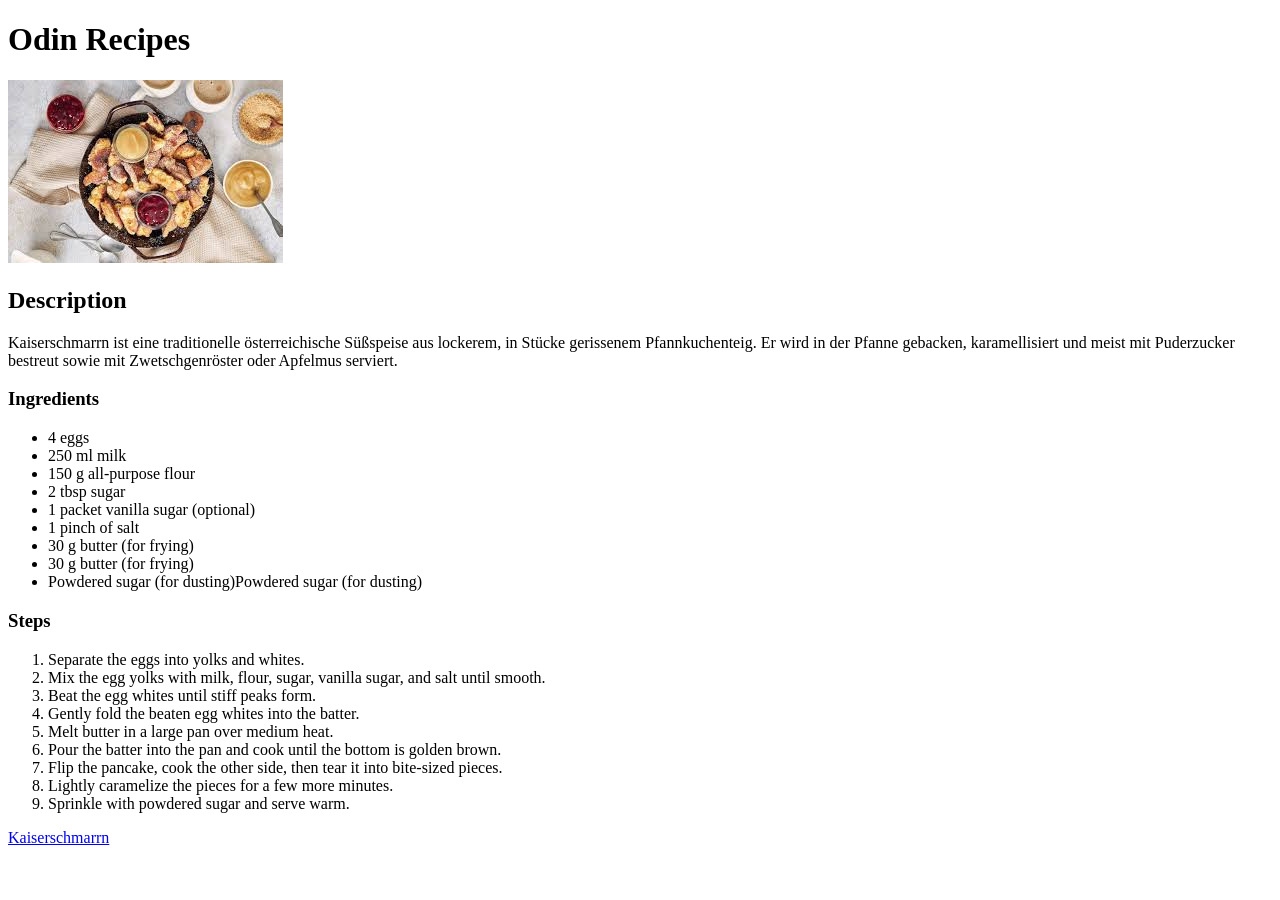
==== index.html @ bc6d34de "Create first page with first recipe Creation of the first recipe and home page with image for first " ====
<!DOCTYPE html>
<html lang="en">
<head>
    <meta charset="UTF-8">
    <meta name="viewport" content="width=device-width, initial-scale=1.0">
    <title>Odin-Recipes</title>
</head>
<body>
    <h1>Odin Recipes</h1>

    <img src="images/Kaisershcmarrn_headingImg.jpeg" alt="Image of Kaiserschmarrn">

    <h2>Description</h2>
    
    <p>
        Kaiserschmarrn ist eine traditionelle österreichische Süßspeise aus lockerem, in Stücke 
        gerissenem Pfannkuchenteig. Er wird in der Pfanne gebacken, karamellisiert und meist mit 
        Puderzucker bestreut sowie mit Zwetschgenröster oder Apfelmus serviert.
    </p>
    
    <h3>Ingredients</h3>
    
    <ul>
        <li>4 eggs</li>
        <li>250 ml milk</li>
        <li>150 g all-purpose flour</li>
        <li>2 tbsp sugar</li>
        <li>1 packet vanilla sugar (optional)</li>
        <li>1 pinch of salt</li>
        <li>30 g butter (for frying)</li>
        <li>30 g butter (for frying)</li>
        <li>Powdered sugar (for dusting)Powdered sugar (for dusting)</li>
    </ul>
    
    <h3>Steps</h3>
    
    <ol>
        <li>Separate the eggs into yolks and whites.</li>
        <li>Mix the egg yolks with milk, flour, sugar, vanilla sugar, and salt until smooth.</li>
        <li>Beat the egg whites until stiff peaks form.</li>
        <li>Gently fold the beaten egg whites into the batter.</li>
        <li>Melt butter in a large pan over medium heat.</li>
        <li>Pour the batter into the pan and cook until the bottom is golden brown.</li>
        <li>Flip the pancake, cook the other side, then tear it into bite-sized pieces.</li>
        <li>Lightly caramelize the pieces for a few more minutes.</li>
        <li>Sprinkle with powdered sugar and serve warm.</li>
    </ol>

    <a href="/recipes/Kaiserschmarrn.html">Kaiserschmarrn</a>
</body>
</html>
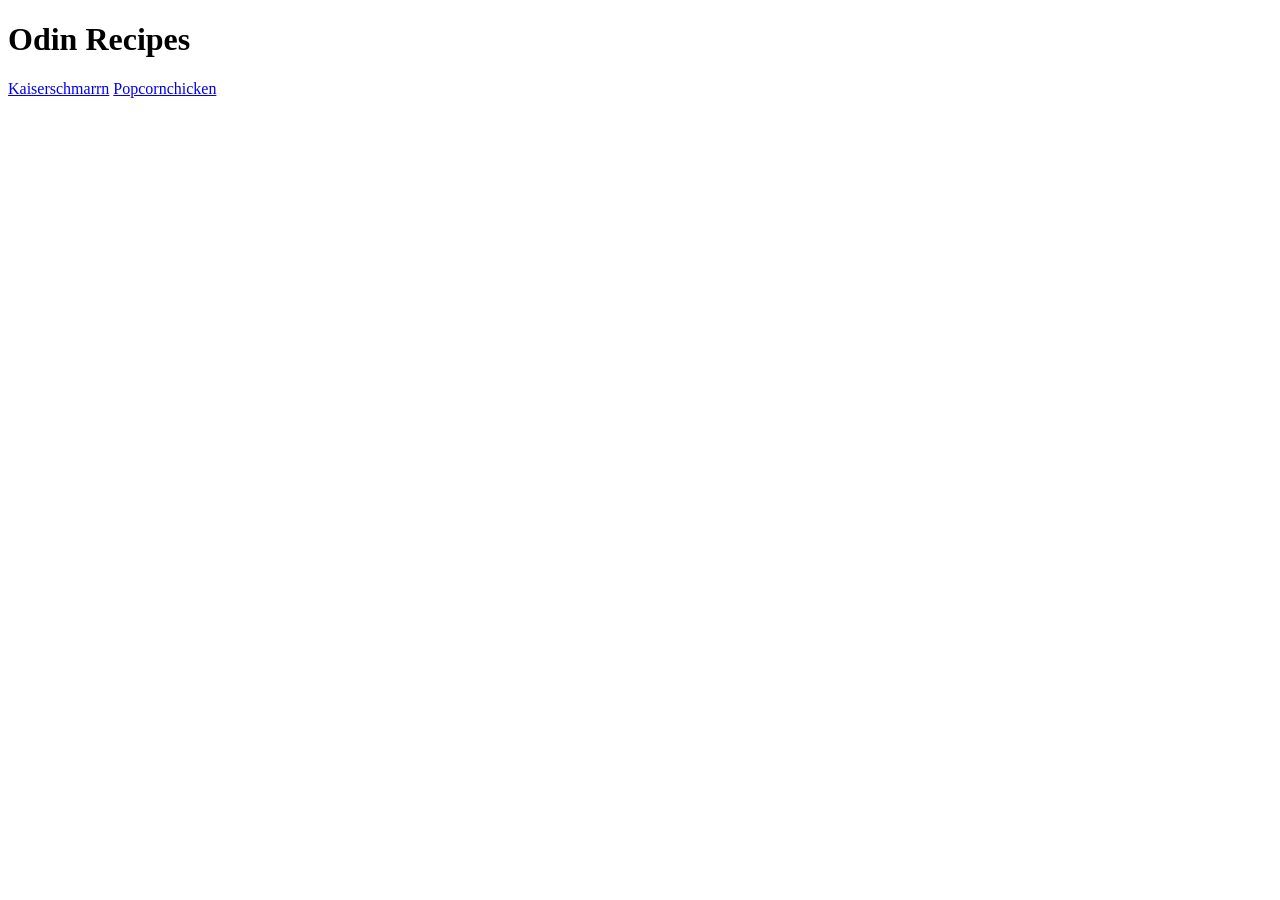
==== commit 816d675e: "Add 2nd recipe Need minimum 3 recipes for this project added 2nd named Popcornchicken without any co" ====
--- a/index.html
+++ b/index.html
@@ -8,44 +8,7 @@
 <body>
     <h1>Odin Recipes</h1>
 
-    <img src="images/Kaisershcmarrn_headingImg.jpeg" alt="Image of Kaiserschmarrn">
-
-    <h2>Description</h2>
-    
-    <p>
-        Kaiserschmarrn ist eine traditionelle österreichische Süßspeise aus lockerem, in Stücke 
-        gerissenem Pfannkuchenteig. Er wird in der Pfanne gebacken, karamellisiert und meist mit 
-        Puderzucker bestreut sowie mit Zwetschgenröster oder Apfelmus serviert.
-    </p>
-    
-    <h3>Ingredients</h3>
-    
-    <ul>
-        <li>4 eggs</li>
-        <li>250 ml milk</li>
-        <li>150 g all-purpose flour</li>
-        <li>2 tbsp sugar</li>
-        <li>1 packet vanilla sugar (optional)</li>
-        <li>1 pinch of salt</li>
-        <li>30 g butter (for frying)</li>
-        <li>30 g butter (for frying)</li>
-        <li>Powdered sugar (for dusting)Powdered sugar (for dusting)</li>
-    </ul>
-    
-    <h3>Steps</h3>
-    
-    <ol>
-        <li>Separate the eggs into yolks and whites.</li>
-        <li>Mix the egg yolks with milk, flour, sugar, vanilla sugar, and salt until smooth.</li>
-        <li>Beat the egg whites until stiff peaks form.</li>
-        <li>Gently fold the beaten egg whites into the batter.</li>
-        <li>Melt butter in a large pan over medium heat.</li>
-        <li>Pour the batter into the pan and cook until the bottom is golden brown.</li>
-        <li>Flip the pancake, cook the other side, then tear it into bite-sized pieces.</li>
-        <li>Lightly caramelize the pieces for a few more minutes.</li>
-        <li>Sprinkle with powdered sugar and serve warm.</li>
-    </ol>
-
     <a href="/recipes/Kaiserschmarrn.html">Kaiserschmarrn</a>
+    <a href="/recipes/Popcornchicken.html">Popcornchicken</a>
 </body>
 </html>
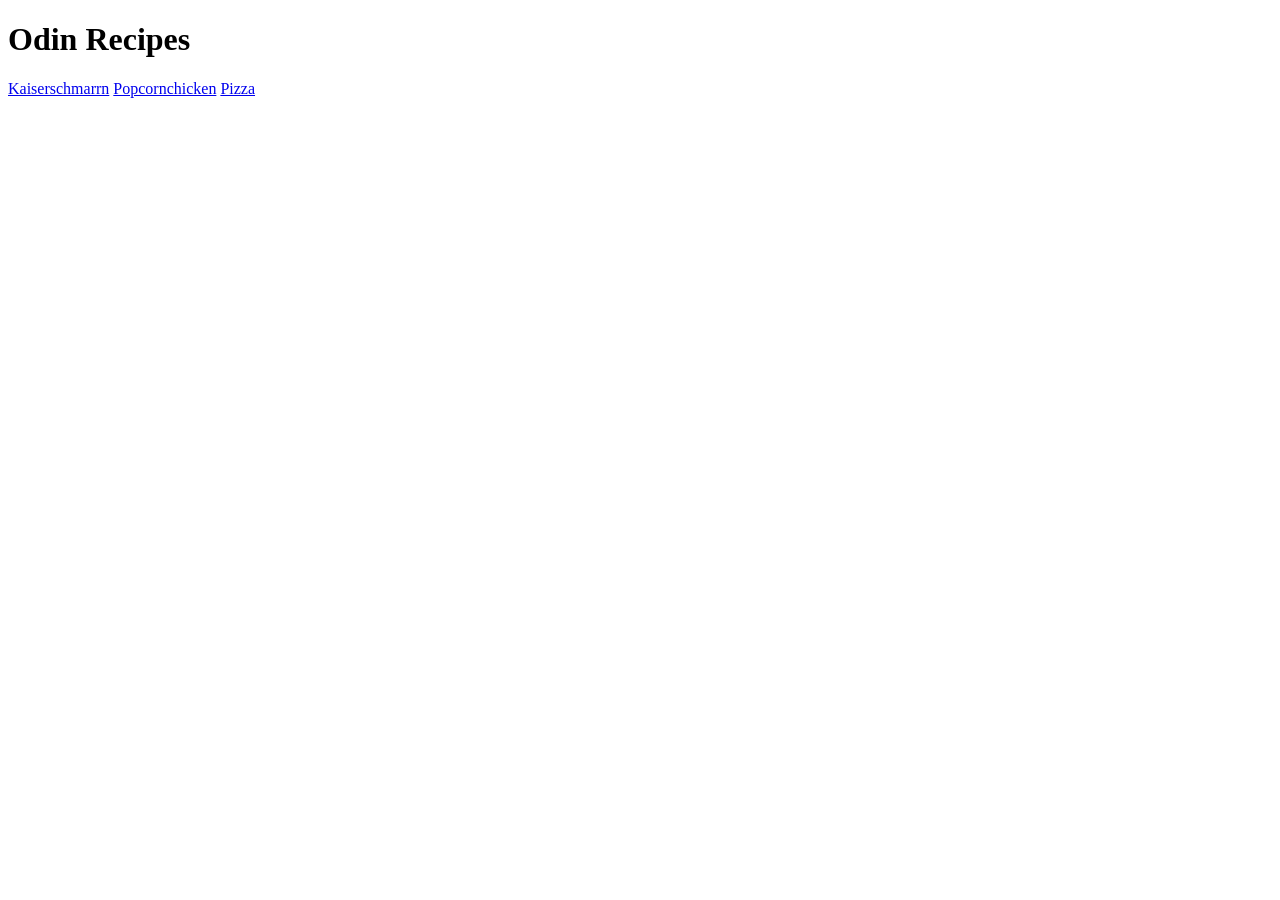
==== commit 8bac2144: "Add last link to the Index.html file For navigating the pages properely, i added the last link wich " ====
--- a/index.html
+++ b/index.html
@@ -10,5 +10,6 @@
 
     <a href="/recipes/Kaiserschmarrn.html">Kaiserschmarrn</a>
     <a href="/recipes/Popcornchicken.html">Popcornchicken</a>
+    <a href="/recipes/Pizza.html">Pizza</a>
 </body>
 </html>
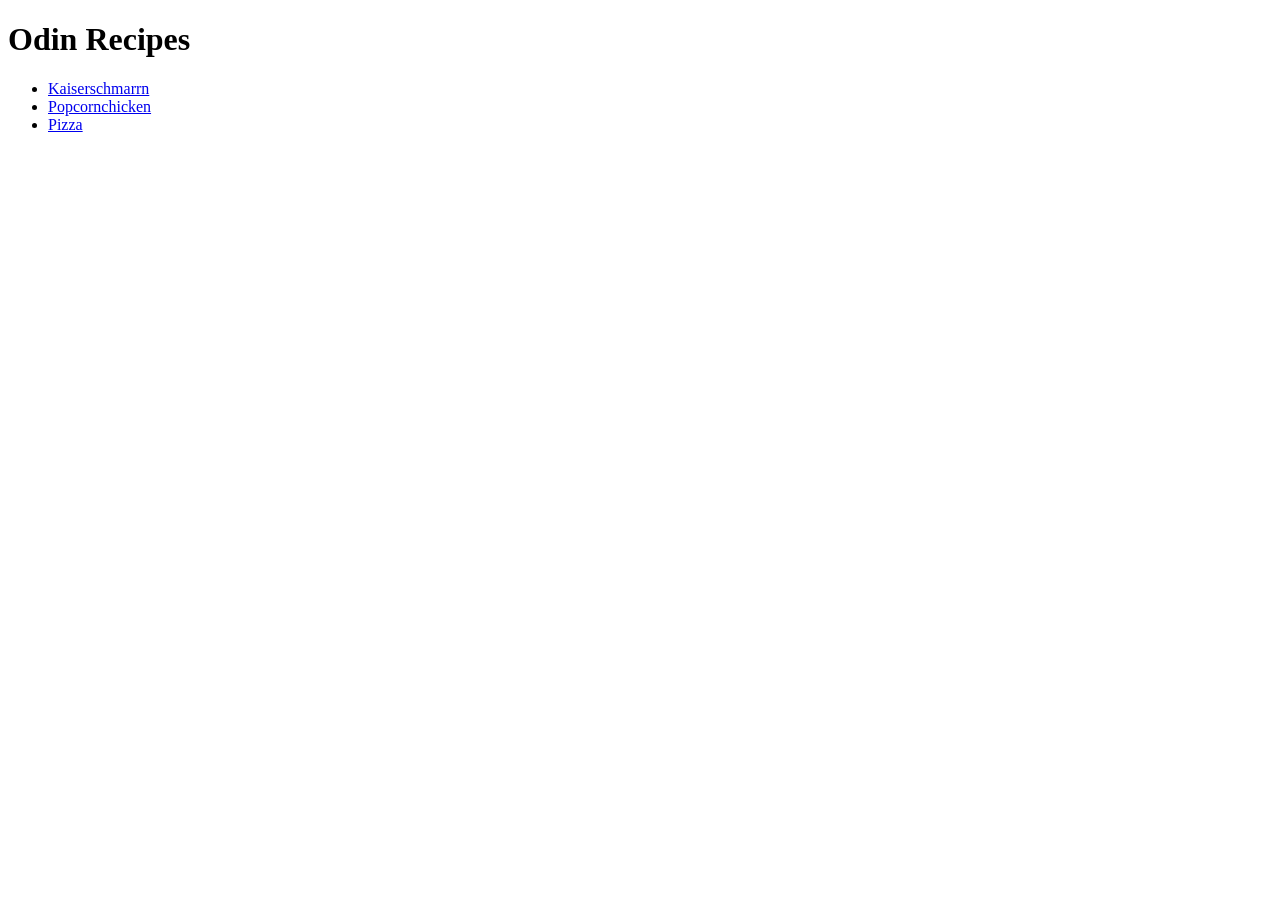
==== commit 9a9d0a64: "Enbedd links in UL for visuals I enbedded the Links in an UL so they wont be all on one line so it i" ====
--- a/index.html
+++ b/index.html
@@ -8,8 +8,10 @@
 <body>
     <h1>Odin Recipes</h1>
 
-    <a href="/recipes/Kaiserschmarrn.html">Kaiserschmarrn</a>
-    <a href="/recipes/Popcornchicken.html">Popcornchicken</a>
-    <a href="/recipes/Pizza.html">Pizza</a>
+    <ul>
+        <li><a href="/recipes/Kaiserschmarrn.html">Kaiserschmarrn</a></li>
+        <li><a href="/recipes/Popcornchicken.html">Popcornchicken</a></li>
+        <li><a href="/recipes/Pizza.html">Pizza</a></li>
+    </ul>
 </body>
 </html>
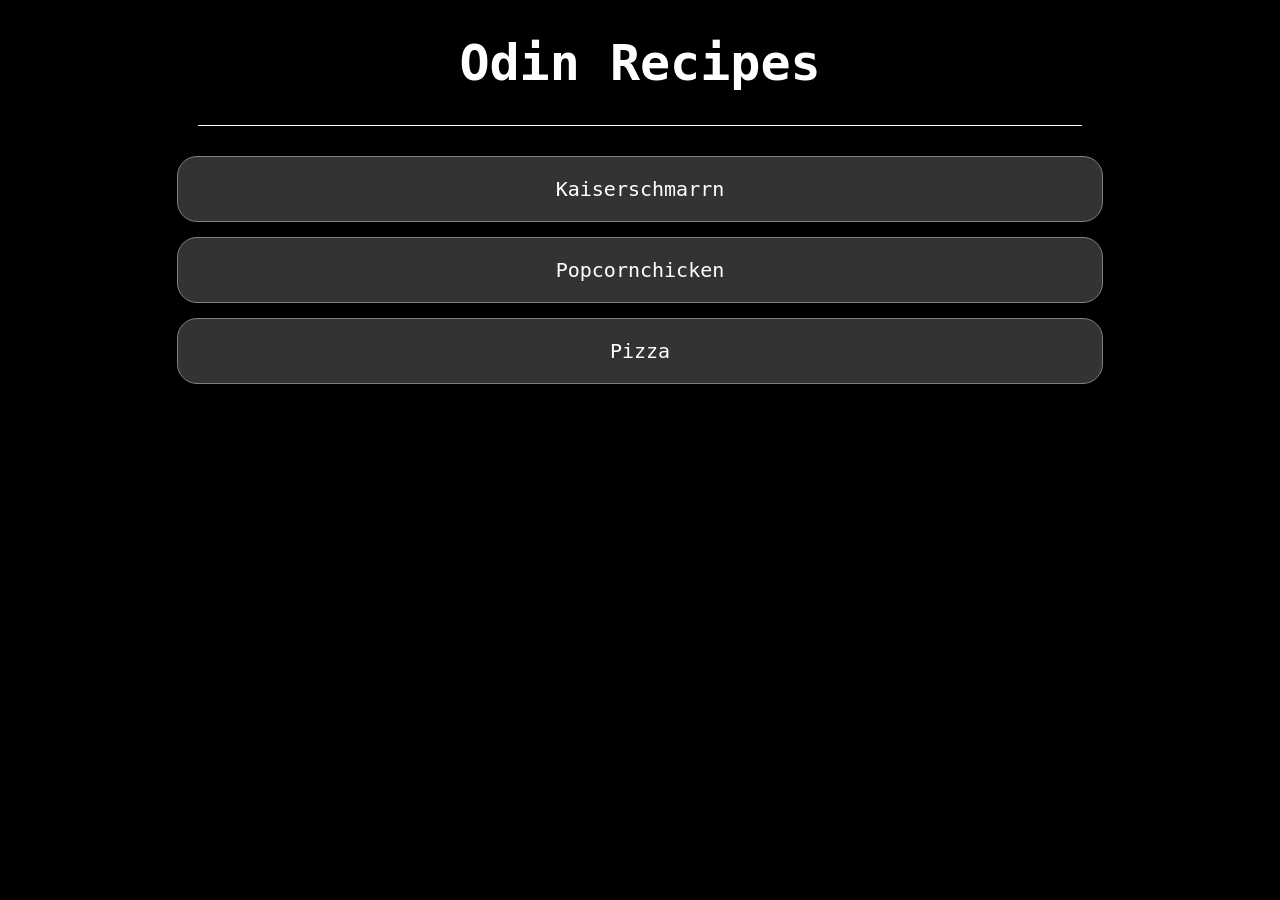
==== commit 5edbd77f: "Add stylesheet and style index.html I added and linked the stylesheet to all of the html pages and a" ====
--- a/index.html
+++ b/index.html
@@ -3,15 +3,18 @@
 <head>
     <meta charset="UTF-8">
     <meta name="viewport" content="width=device-width, initial-scale=1.0">
+    <link rel="stylesheet" href="styles.css" />
     <title>Odin-Recipes</title>
 </head>
 <body>
     <h1>Odin Recipes</h1>
 
+    <div class="divider"></div>
+
     <ul>
-        <li><a href="/recipes/Kaiserschmarrn.html">Kaiserschmarrn</a></li>
-        <li><a href="/recipes/Popcornchicken.html">Popcornchicken</a></li>
-        <li><a href="/recipes/Pizza.html">Pizza</a></li>
+        <li><a href="recipes/Kaiserschmarrn.html">Kaiserschmarrn</a></li>
+        <li><a href="recipes/Popcornchicken.html">Popcornchicken</a></li>
+        <li><a href="recipes/Pizza.html">Pizza</a></li>
     </ul>
 </body>
 </html>
--- a/styles.css
+++ b/styles.css
@@ -0,0 +1,44 @@
+html {
+    background-color: black;
+    color: white;
+    box-sizing: border-box;
+    font-family: monospace, sans-serif;
+    margin: 0;
+    padding: 0;
+}
+
+h1 {
+    text-align: center;
+    font-size: 50px;
+}
+
+.divider {
+    margin: 0 auto;
+    width: 70%;
+    height: 1px;
+    background-color: white;
+}
+
+ul {
+    list-style: none;
+    margin: 30px auto;
+    padding: 0;
+}
+
+ul li a {
+    display: block;
+    color: white;
+    font-size: 20px;
+    background-color: #333;
+    border: 1px solid grey;
+    border-radius: 20px;
+    padding: 20px;
+    width: 70%;
+    margin: 15px auto;
+    text-align: center;
+    text-decoration: none;
+}
+
+li a:hover {
+    background-color: #2222;
+}
